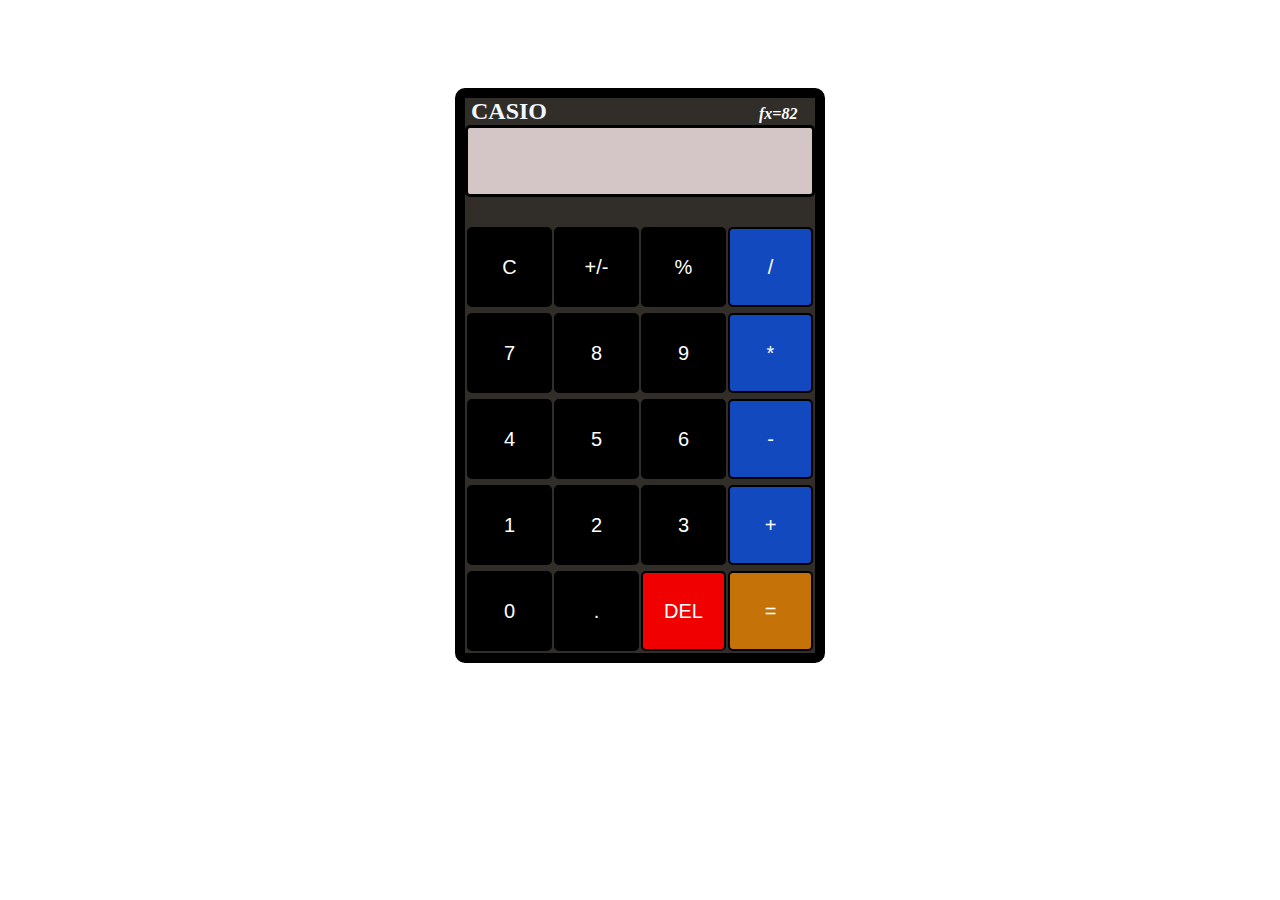
==== index.html @ d8a0adf1 "Rename cal.html to index.html" ====
<!DOCTYPE html>
<html lang="en">
<head>
    <meta charset="UTF-8">
    <meta http-equiv="X-UA-Compatible" content="IE=edge">
    <meta name="viewport" content="width=device-width, initial-scale=1.0">
    <title>Cal</title>
    <!-- Google Font starts here -->
    <link rel="preconnect" href="https://fonts.googleapis.com">
    <link rel="preconnect" href="https://fonts.gstatic.com" crossorigin>
    <link href="https://fonts.googleapis.com/css2?family=Noto+Serif&family=Oswald:wght@200;400&family=Roboto+Condensed&family=Roboto:wght@400;500;700;900&family=Signika:wght@300&display=swap" rel="stylesheet">
    <!-- Google Font ends here -->

    <!-- Font Awsome starts here -->
    <link rel="stylesheet" href="https://cdnjs.cloudflare.com/ajax/libs/font-awesome/6.2.1/css/all.min.css" integrity="sha512-MV7K8+y+gLIBoVD59lQIYicR65iaqukzvf/nwasF0nqhPay5w/9lJmVM2hMDcnK1OnMGCdVK+iQrJ7lzPJQd1w==" crossorigin="anonymous" referrerpolicy="no-referrer" />
    <!-- Font Awsome ends here -->

    <!-- CSS starts here -->
    <link rel="stylesheet" href="cal.css">
    <!-- CSS ends here -->

</head>

<body>
    <section class="father">
        <div>
            <h2>CASIO</h2>
            <h4>fx=82</h4>
        </div>

        
    
        <form class="container">
            <input type="text" class="disp"></input>
            <button type="button" class="box1 box2">C</button> 
            <button type="button" class="box1 box2">+/-</button> 
            <button type="button" class="box1 box2">%</button> 
            <button type="button" class="box1 box3">/</button> 
            <button type="button" class="box1 box2">7</button> 
            <button type="button" class="box1 box2">8</button> 
            <button type="button" class="box1 box2">9</button> 
            <button type="button" class="box1 box3">*</button> 
            <button type="button" class="box1 box2">4</button> 
            <button type="button" class="box1 box2">5</button> 
            <button type="button" class="box1 box2">6</button> 
            <button type="button" class="box1 box3">-</button> 
            <button type="button" class="box1 box2">1</button> 
            <button type="button" class="box1 box2">2</button> 
            <button type="button" class="box1 box2">3</button> 
            <button type="button" class="box1 box3">+</button> 
            <button type="button" class="box1 box2">0</button> 
            <button type="button" class="box1 box2">.</button> 
            <button type="button" class="box1 box5">DEL</button> 
            <button type="button" class="box1 box4">=</button> 
        </form>
        
    </section>

    <script src="./my.js"></script>
    
</body>

</html>
---- cal.css ----
body{
    display: flex;
    justify-content: center;
    
}
.father{
    margin-top: 80px;
    height: 555px;
    width: 350px;
    border: 10px solid black;
    background-color: rgb(49, 45, 40);
    border-radius: 10px;
    


}
 h2{
    text-align: left;
    margin-left: 6px;
    width: 25%;
    color: aliceblue;
    border-radius: 4px;
    display: inline;
 }

 h4{
    
    display: inline;
    color: white;
    margin-left: 13rem;
    font-style: italic;
 }

.container{
    display: flex;
    justify-content: center;
    align-items: center;
    flex-wrap: wrap;
    border: 2px saddlebrown;   
}

.disp{
    width: 340px;
    height: 50px;
    border: 3px solid rgb(0, 0, 0);
    padding-bottom: 15px;
    margin-bottom: 25px;
    border-radius: 5px;
    background-color: rgb(212, 198, 198);
    
    
}

.box1{
    display: flex;
    border: 2px solid black;
    height: 80px;
    width: 85px;
    background-color: aqua;
    font-size: 20px;
    justify-content: center;
    align-items: center;
    flex-grow: 0;
    margin: 1px;
    border-radius: 5px;
    margin-top: 5px;
}

.box1:hover{
    cursor: pointer;
    transform: scale(1.1);
    color: aquamarine;
    border: 2px solid white;
}

.box2{
    background-color: black;
    color: white;
}

.box3{
    background-color: rgb(18, 73, 190);
    color: white;
}

.box4{
    background-color: rgb(197, 115, 8);
    color: white;
}
.box5{
    background-color: rgb(241, 0, 0);
    color: white;
}
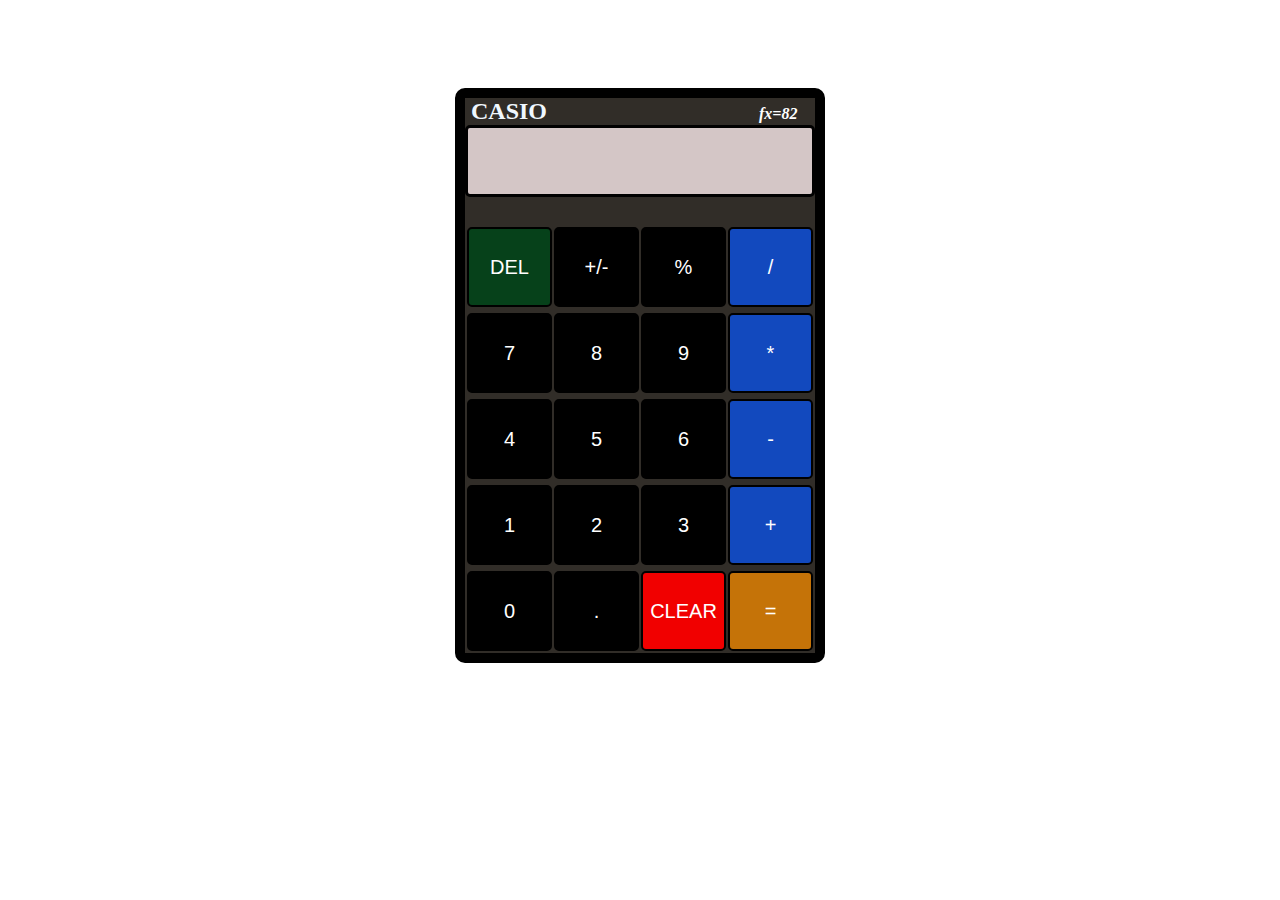
==== commit a76e9537: "calculator2" ====
--- a/index.html
+++ b/index.html
@@ -32,7 +32,7 @@
     
         <form class="container">
             <input type="text" class="disp"></input>
-            <button type="button" class="box1 box2">C</button> 
+            <button type="button" class="box1 box2 box6">DEL</button> 
             <button type="button" class="box1 box2">+/-</button> 
             <button type="button" class="box1 box2">%</button> 
             <button type="button" class="box1 box3">/</button> 
@@ -50,7 +50,7 @@
             <button type="button" class="box1 box3">+</button> 
             <button type="button" class="box1 box2">0</button> 
             <button type="button" class="box1 box2">.</button> 
-            <button type="button" class="box1 box5">DEL</button> 
+            <button type="button" class="box1 box5">CLEAR</button> 
             <button type="button" class="box1 box4">=</button> 
         </form>
         
@@ -60,4 +60,4 @@
     
 </body>
 
-</html>
+</html>--- a/cal.css
+++ b/cal.css
@@ -91,4 +91,8 @@
 .box5{
     background-color: rgb(241, 0, 0);
     color: white;
+}
+
+.box6{
+    background-color: rgb(6, 65, 26);
 }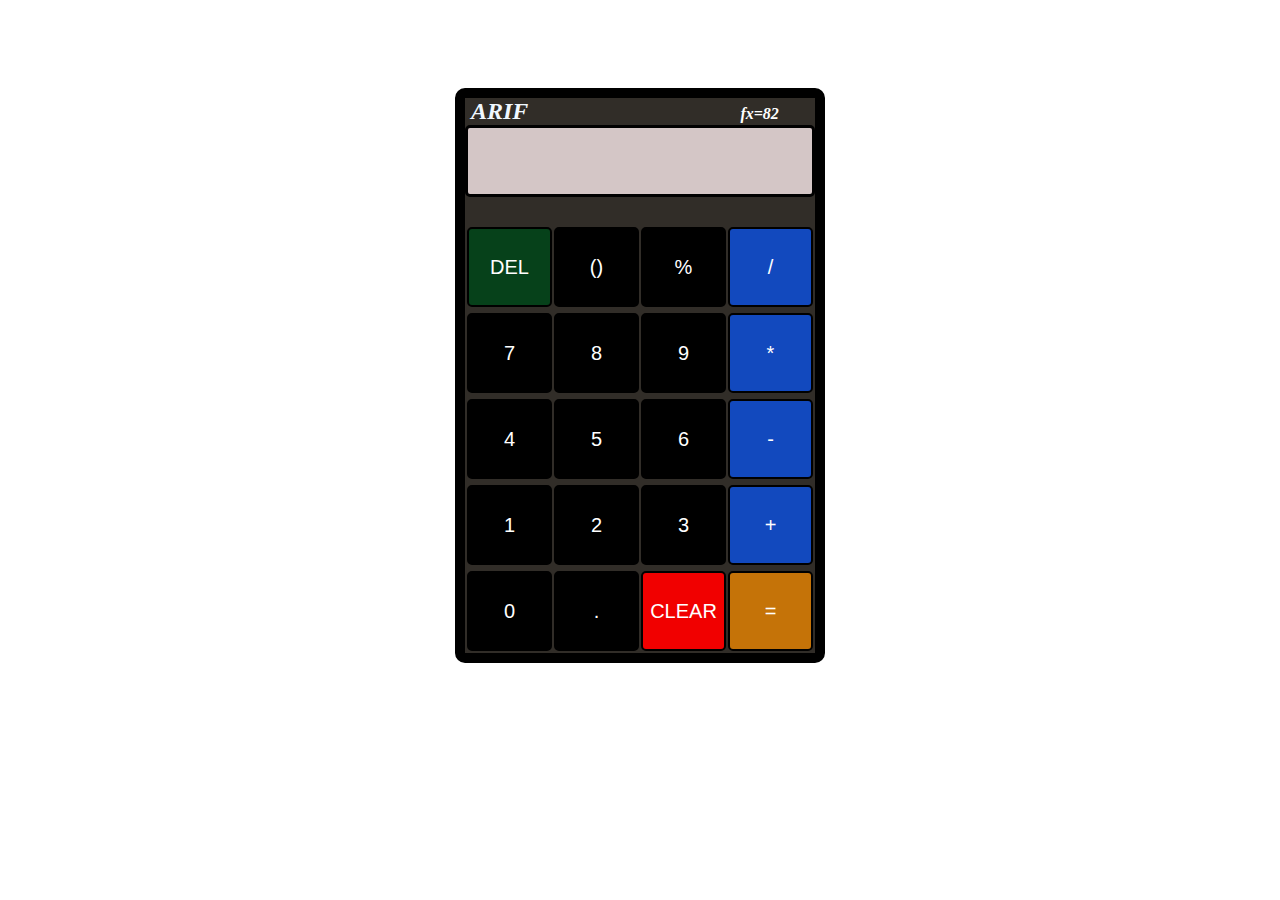
==== commit 3bc906ed: "my cal-3" ====
--- a/index.html
+++ b/index.html
@@ -24,7 +24,7 @@
 <body>
     <section class="father">
         <div>
-            <h2>CASIO</h2>
+            <h2>ARIF</h2>
             <h4>fx=82</h4>
         </div>
 
@@ -33,7 +33,7 @@
         <form class="container">
             <input type="text" class="disp"></input>
             <button type="button" class="box1 box2 box6">DEL</button> 
-            <button type="button" class="box1 box2">+/-</button> 
+            <button type="button" class="box1 box2">()</button> 
             <button type="button" class="box1 box2">%</button> 
             <button type="button" class="box1 box3">/</button> 
             <button type="button" class="box1 box2">7</button> 
@@ -60,4 +60,4 @@
     
 </body>
 
-</html>+</html>
--- a/cal.css
+++ b/cal.css
@@ -22,6 +22,7 @@
     color: aliceblue;
     border-radius: 4px;
     display: inline;
+    font-style: italic;
  }
 
  h4{
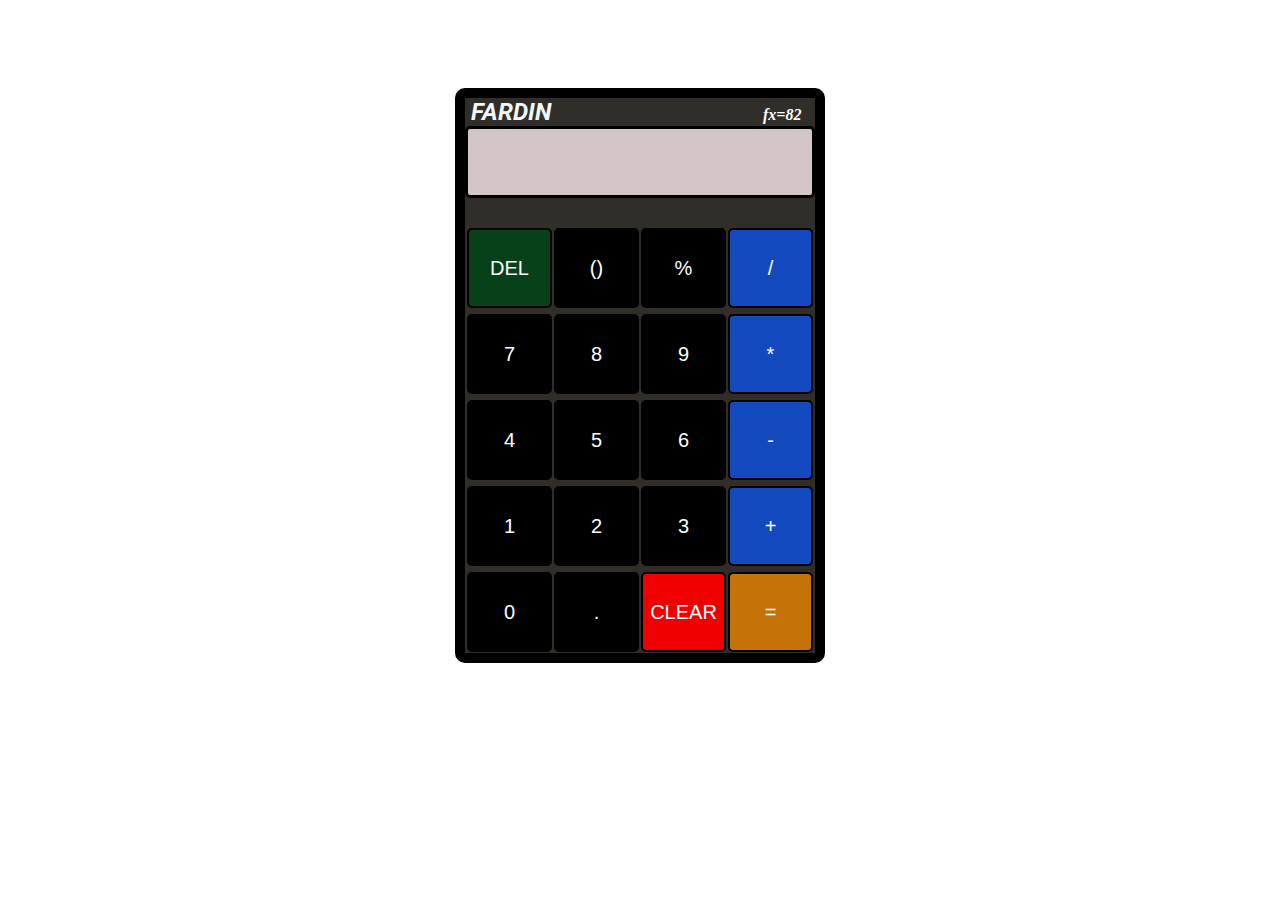
==== commit 3e30ab1d: "Update index.html" ====
--- a/index.html
+++ b/index.html
@@ -24,7 +24,7 @@
 <body>
     <section class="father">
         <div>
-            <h2>ARIF</h2>
+            <h2>FARDIN</h2>
             <h4>fx=82</h4>
         </div>
 
--- a/cal.css
+++ b/cal.css
@@ -23,6 +23,7 @@
     border-radius: 4px;
     display: inline;
     font-style: italic;
+    font-family: "Roboto", sans-serif;
  }
 
  h4{
@@ -49,7 +50,8 @@
     margin-bottom: 25px;
     border-radius: 5px;
     background-color: rgb(212, 198, 198);
-    
+    font-size:x-large;
+    text-align: center;  
     
 }
 
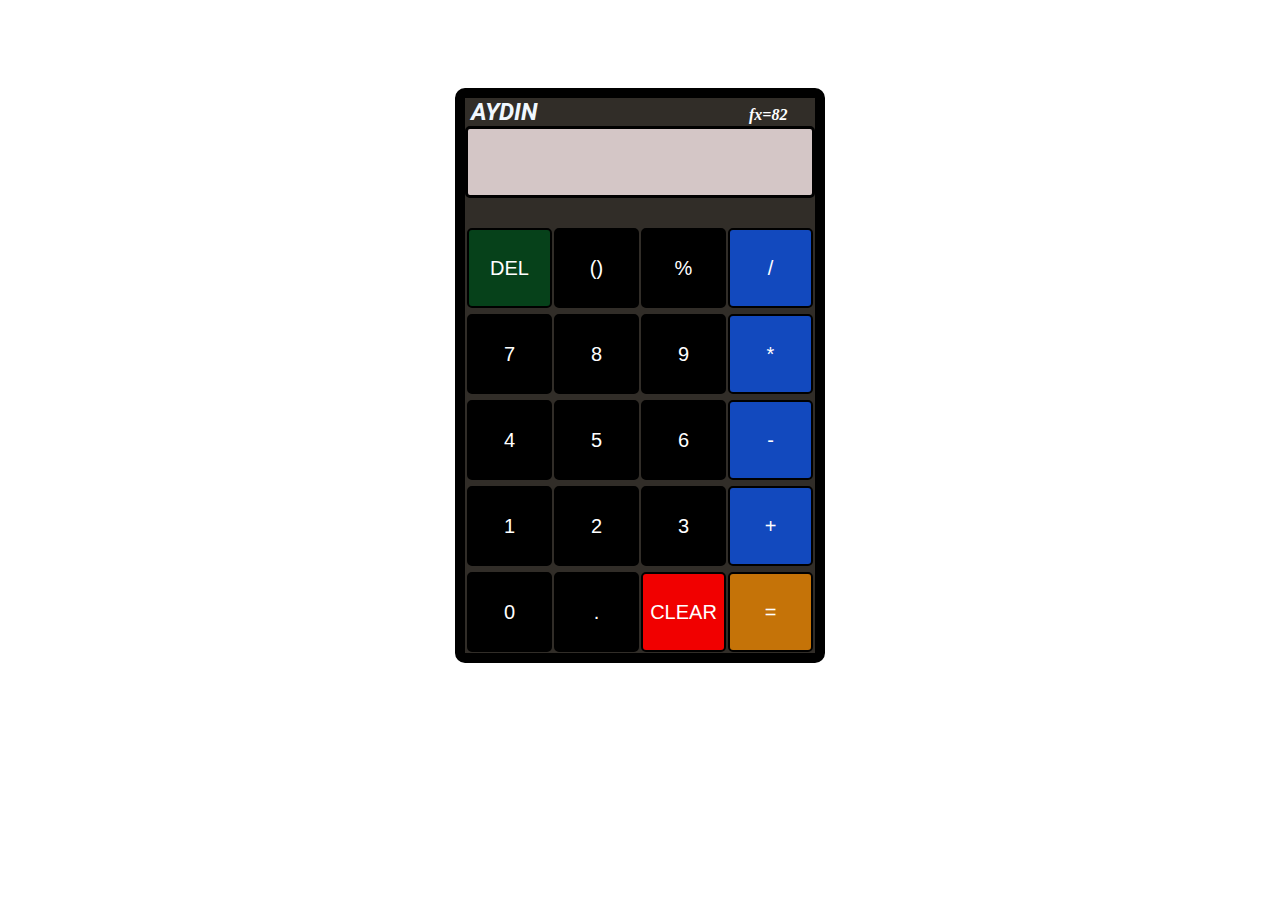
==== commit ee79b542: "Update index.html" ====
--- a/index.html
+++ b/index.html
@@ -24,7 +24,7 @@
 <body>
     <section class="father">
         <div>
-            <h2>FARDIN</h2>
+            <h2>AYDIN</h2>
             <h4>fx=82</h4>
         </div>
 
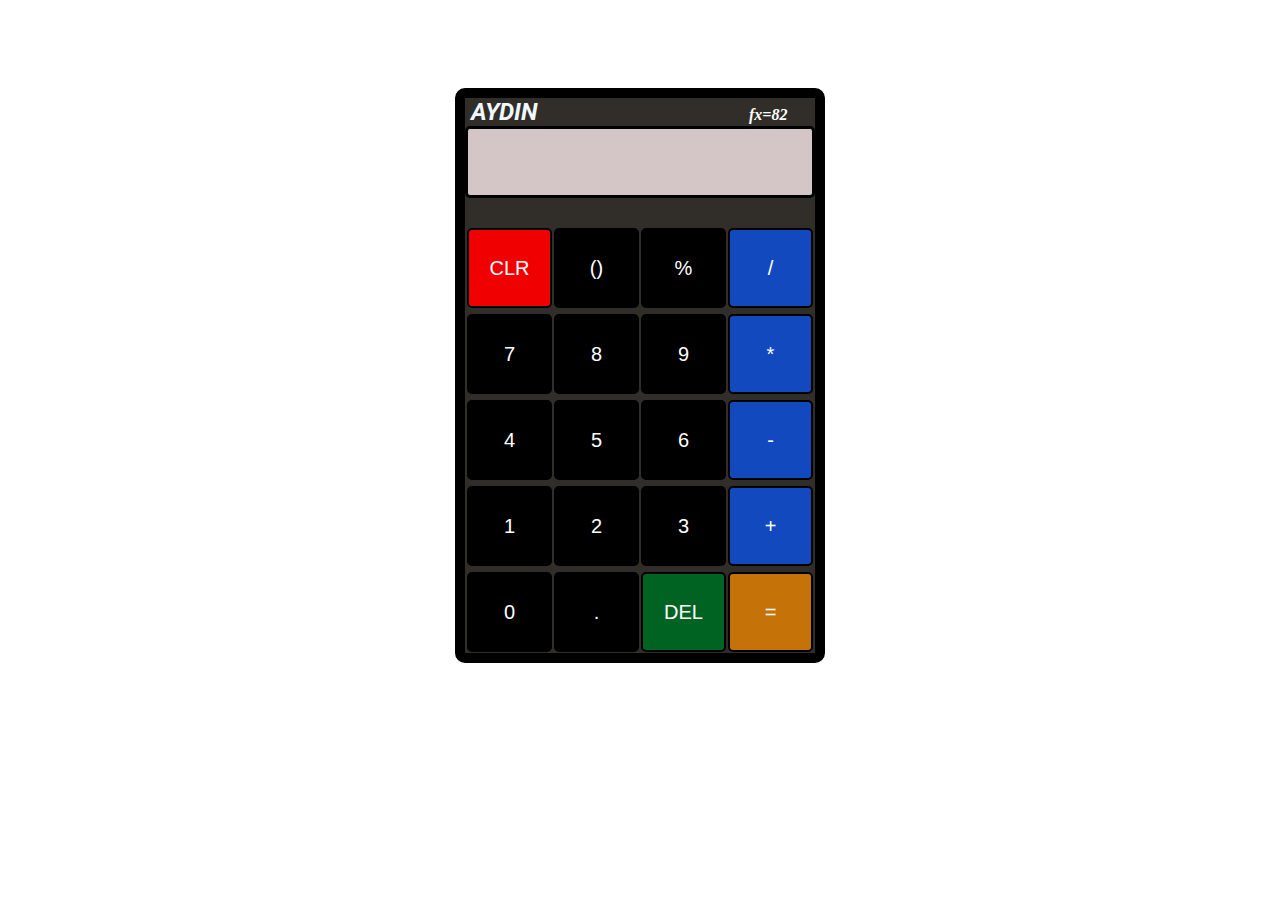
==== commit 008af4cd: "My-cal" ====
--- a/index.html
+++ b/index.html
@@ -9,6 +9,8 @@
     <link rel="preconnect" href="https://fonts.googleapis.com">
     <link rel="preconnect" href="https://fonts.gstatic.com" crossorigin>
     <link href="https://fonts.googleapis.com/css2?family=Noto+Serif&family=Oswald:wght@200;400&family=Roboto+Condensed&family=Roboto:wght@400;500;700;900&family=Signika:wght@300&display=swap" rel="stylesheet">
+
+    
     <!-- Google Font ends here -->
 
     <!-- Font Awsome starts here -->
@@ -32,7 +34,7 @@
     
         <form class="container">
             <input type="text" class="disp"></input>
-            <button type="button" class="box1 box2 box6">DEL</button> 
+            <button type="button"class="box1 box2 box6">CLR</button> 
             <button type="button" class="box1 box2">()</button> 
             <button type="button" class="box1 box2">%</button> 
             <button type="button" class="box1 box3">/</button> 
@@ -50,7 +52,7 @@
             <button type="button" class="box1 box3">+</button> 
             <button type="button" class="box1 box2">0</button> 
             <button type="button" class="box1 box2">.</button> 
-            <button type="button" class="box1 box5">CLEAR</button> 
+            <button type="button" class="box1 box5">DEL</button> 
             <button type="button" class="box1 box4">=</button> 
         </form>
         
--- a/cal.css
+++ b/cal.css
@@ -91,11 +91,13 @@
     background-color: rgb(197, 115, 8);
     color: white;
 }
-.box5{
+.box6{
     background-color: rgb(241, 0, 0);
     color: white;
 }
 
-.box6{
-    background-color: rgb(6, 65, 26);
+.box5{
+    background-color: rgb(0, 99, 33);
+    color: white;
+    
 }